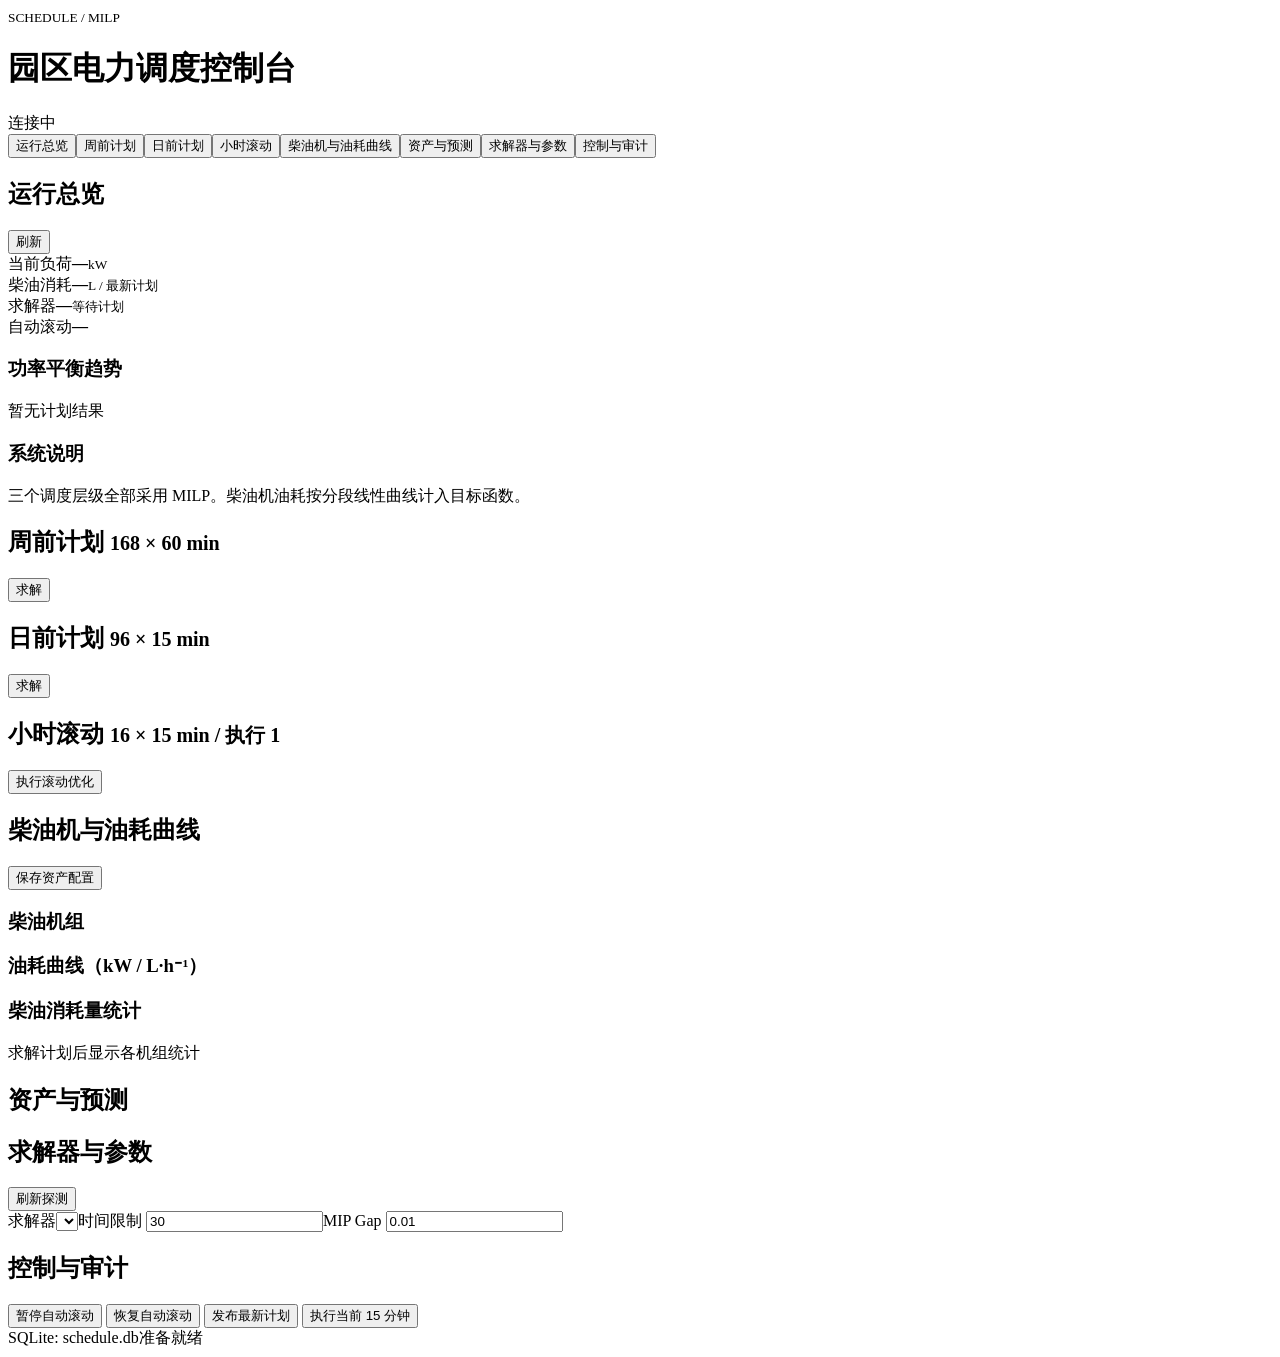
==== web/index.html @ 78d031ec "feat: connect scheduling pages to backend state" ====
<!doctype html>
<html lang="zh-CN">
<head><meta charset="utf-8"><meta name="viewport" content="width=device-width,initial-scale=1"><title>Schedule MILP 调度平台</title><link rel="stylesheet" href="/static/styles.css"></head>
<body><div id="app">
<header><div><small>SCHEDULE / MILP</small><h1>园区电力调度控制台</h1></div><span id="connection">连接中</span></header>
<nav id="tabs"><button data-tab="overview">运行总览</button><button data-tab="weekly">周前计划</button><button data-tab="daily">日前计划</button><button data-tab="hourly">小时滚动</button><button data-tab="diesel">柴油机与油耗曲线</button><button data-tab="assets">资产与预测</button><button data-tab="solver">求解器与参数</button><button data-tab="control">控制与审计</button></nav>
<main>
<section id="overview" class="view active"><div class="heading"><h2>运行总览</h2><button id="refresh">刷新</button></div><div class="cards"><article>当前负荷<strong id="load">—</strong><small>kW</small></article><article>柴油消耗<strong id="fuel">—</strong><small>L / 最新计划</small></article><article>求解器<strong id="solver">—</strong><small id="status">等待计划</small></article><article>自动滚动<strong id="auto-state">—</strong></article></div><div class="grid"><div class="panel"><h3>功率平衡趋势</h3><div id="chart" class="chart">暂无计划结果</div></div><div class="panel"><h3>系统说明</h3><p>三个调度层级全部采用 MILP。柴油机油耗按分段线性曲线计入目标函数。</p></div></div></section>
<section id="weekly" class="view"><div class="heading"><h2>周前计划 <small>168 × 60 min</small></h2><button class="solve" data-kind="weekly">求解</button></div><div id="plan-weekly"></div></section>
<section id="daily" class="view"><div class="heading"><h2>日前计划 <small>96 × 15 min</small></h2><button class="solve" data-kind="daily">求解</button></div><div id="plan-daily"></div></section>
<section id="hourly" class="view"><div class="heading"><h2>小时滚动 <small>16 × 15 min / 执行 1</small></h2><button class="solve" data-kind="hourly">执行滚动优化</button></div><div id="plan-hourly"></div></section>
<section id="diesel" class="view"><div class="heading"><h2>柴油机与油耗曲线</h2><button id="save-case">保存资产配置</button></div><div class="grid"><div class="panel"><h3>柴油机组</h3><div id="generators"></div></div><div class="panel"><h3>油耗曲线（kW / L·h⁻¹）</h3><div id="fuelpoints"></div><div id="fuelchart" class="chart"></div></div></div><div class="panel"><h3>柴油消耗量统计</h3><div id="fuelstats">求解计划后显示各机组统计</div></div></section>
<section id="assets" class="view"><div class="heading"><h2>资产与预测</h2></div><div id="assetsummary" class="panel"></div></section>
<section id="solver" class="view"><div class="heading"><h2>求解器与参数</h2><button id="solvers-refresh">刷新探测</button></div><div class="grid"><div id="solverlist" class="panel"></div><div class="panel"><label>求解器<select id="solver-select"></select></label><label>时间限制 <input id="timelimit" type="number" value="30"></label><label>MIP Gap <input id="mipgap" type="number" value="0.01" step="0.01"></label></div></div></section>
<section id="control" class="view"><div class="heading"><h2>控制与审计</h2></div><div class="panel"><button data-control="pause">暂停自动滚动</button> <button data-control="resume">恢复自动滚动</button> <button data-control="publish">发布最新计划</button> <button data-control="execute">执行当前 15 分钟</button><div id="audit"></div></div></section>
</main><footer><span>SQLite: schedule.db</span><span id="toast">准备就绪</span></footer></div><script src="/static/app.js"></script></body></html>
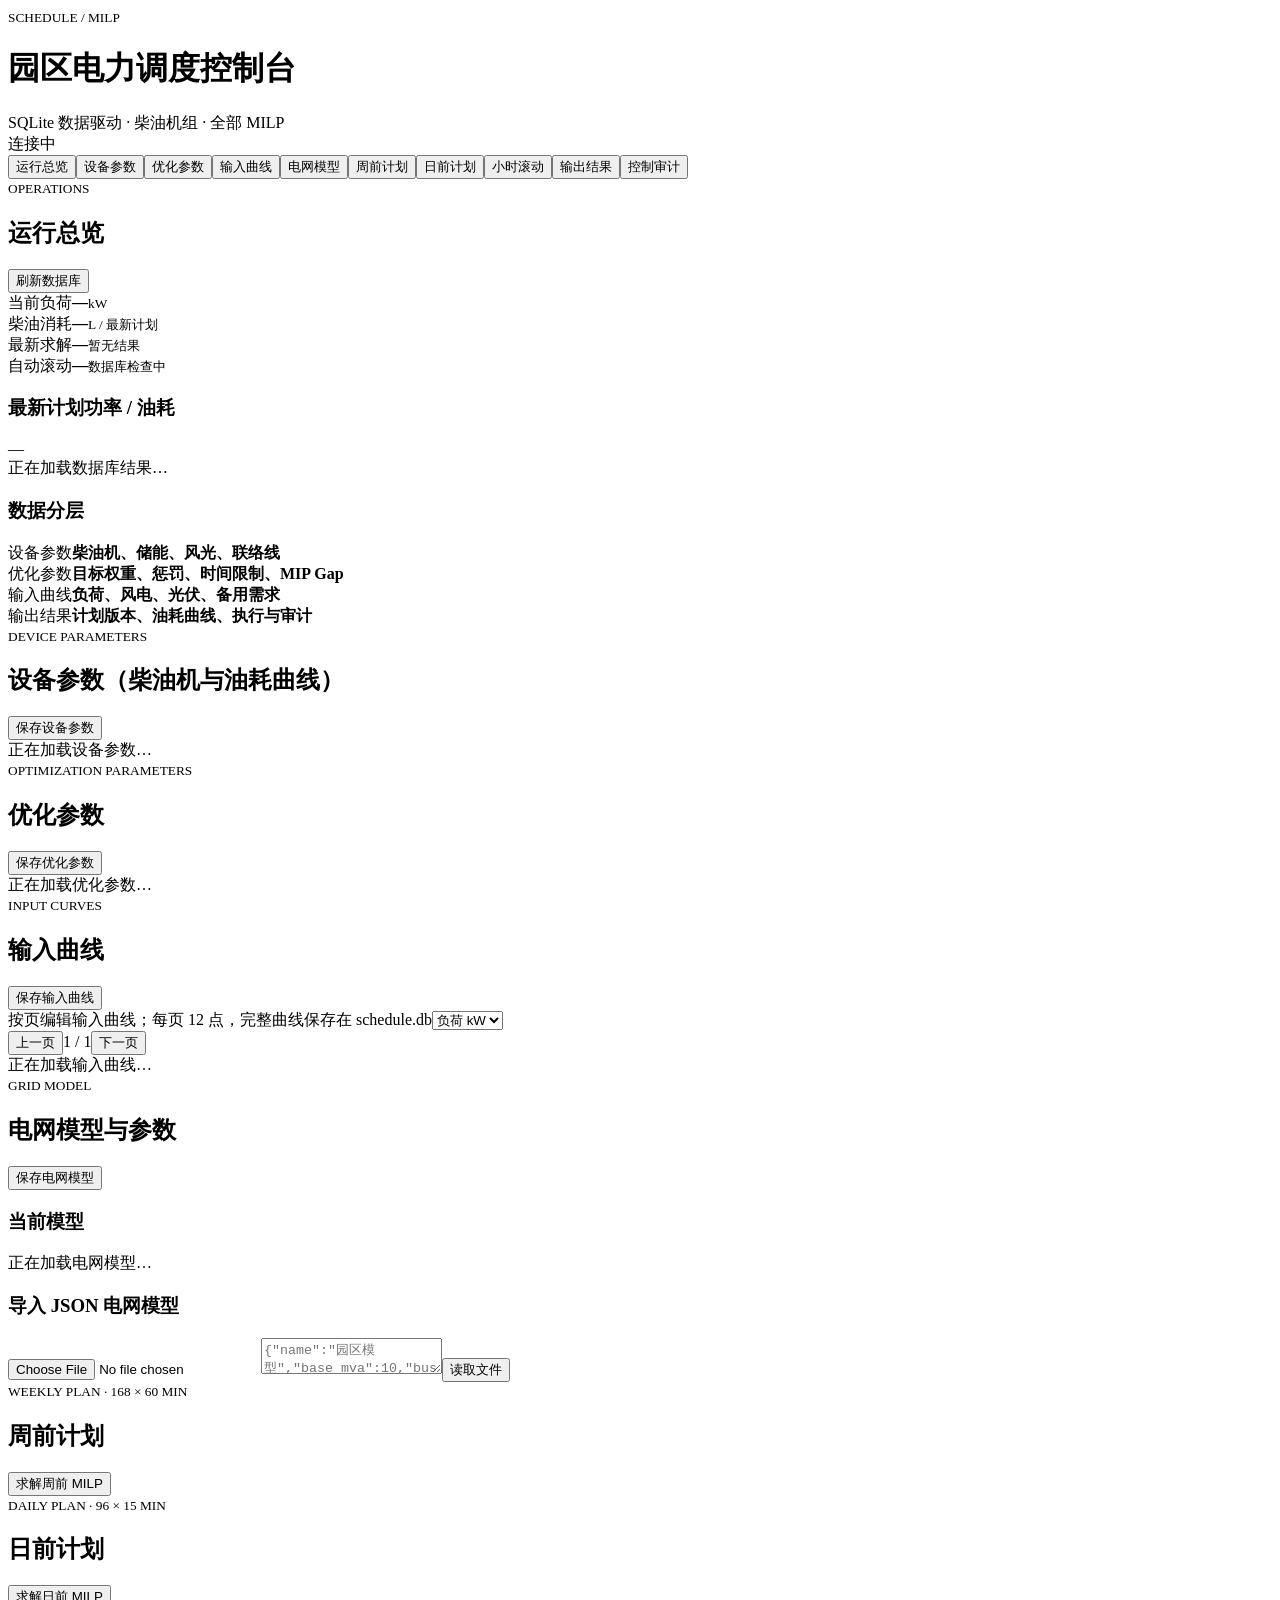
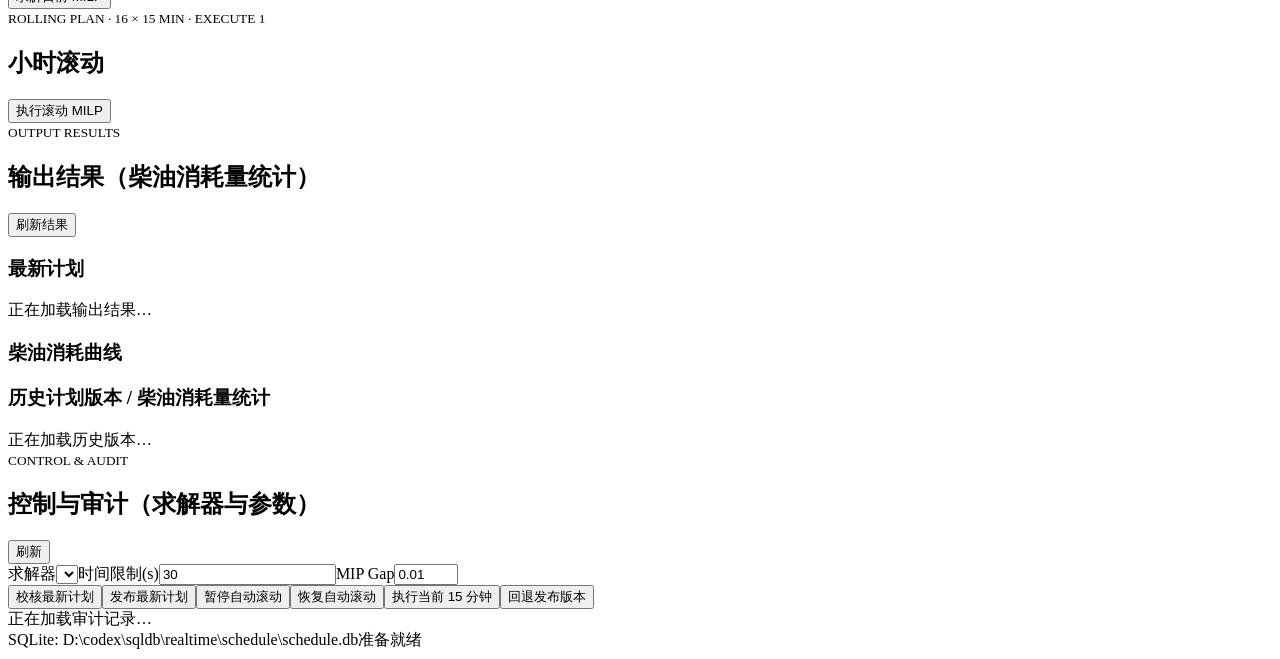
==== commit 8c288566: "feat: complete schedule data management web console" ====
--- a/web/index.html
+++ b/web/index.html
@@ -2,15 +2,17 @@
 <html lang="zh-CN">
 <head><meta charset="utf-8"><meta name="viewport" content="width=device-width,initial-scale=1"><title>Schedule MILP 调度平台</title><link rel="stylesheet" href="/static/styles.css"></head>
 <body><div id="app">
-<header><div><small>SCHEDULE / MILP</small><h1>园区电力调度控制台</h1></div><span id="connection">连接中</span></header>
-<nav id="tabs"><button data-tab="overview">运行总览</button><button data-tab="weekly">周前计划</button><button data-tab="daily">日前计划</button><button data-tab="hourly">小时滚动</button><button data-tab="diesel">柴油机与油耗曲线</button><button data-tab="assets">资产与预测</button><button data-tab="solver">求解器与参数</button><button data-tab="control">控制与审计</button></nav>
+<header><div><small>SCHEDULE / MILP</small><h1>园区电力调度控制台</h1><span class="subline">SQLite 数据驱动 · 柴油机组 · 全部 MILP</span></div><span id="connection" class="connection">连接中</span></header>
+<nav id="tabs" aria-label="功能分页"><button class="active" data-tab="overview">运行总览</button><button data-tab="device">设备参数</button><button data-tab="optimization">优化参数</button><button data-tab="inputs">输入曲线</button><button data-tab="network">电网模型</button><button data-tab="weekly">周前计划</button><button data-tab="daily">日前计划</button><button data-tab="hourly">小时滚动</button><button data-tab="results">输出结果</button><button data-tab="control">控制审计</button></nav>
 <main>
-<section id="overview" class="view active"><div class="heading"><h2>运行总览</h2><button id="refresh">刷新</button></div><div class="cards"><article>当前负荷<strong id="load">—</strong><small>kW</small></article><article>柴油消耗<strong id="fuel">—</strong><small>L / 最新计划</small></article><article>求解器<strong id="solver">—</strong><small id="status">等待计划</small></article><article>自动滚动<strong id="auto-state">—</strong></article></div><div class="grid"><div class="panel"><h3>功率平衡趋势</h3><div id="chart" class="chart">暂无计划结果</div></div><div class="panel"><h3>系统说明</h3><p>三个调度层级全部采用 MILP。柴油机油耗按分段线性曲线计入目标函数。</p></div></div></section>
-<section id="weekly" class="view"><div class="heading"><h2>周前计划 <small>168 × 60 min</small></h2><button class="solve" data-kind="weekly">求解</button></div><div id="plan-weekly"></div></section>
-<section id="daily" class="view"><div class="heading"><h2>日前计划 <small>96 × 15 min</small></h2><button class="solve" data-kind="daily">求解</button></div><div id="plan-daily"></div></section>
-<section id="hourly" class="view"><div class="heading"><h2>小时滚动 <small>16 × 15 min / 执行 1</small></h2><button class="solve" data-kind="hourly">执行滚动优化</button></div><div id="plan-hourly"></div></section>
-<section id="diesel" class="view"><div class="heading"><h2>柴油机与油耗曲线</h2><button id="save-case">保存资产配置</button></div><div class="grid"><div class="panel"><h3>柴油机组</h3><div id="generators"></div></div><div class="panel"><h3>油耗曲线（kW / L·h⁻¹）</h3><div id="fuelpoints"></div><div id="fuelchart" class="chart"></div></div></div><div class="panel"><h3>柴油消耗量统计</h3><div id="fuelstats">求解计划后显示各机组统计</div></div></section>
-<section id="assets" class="view"><div class="heading"><h2>资产与预测</h2></div><div id="assetsummary" class="panel"></div></section>
-<section id="solver" class="view"><div class="heading"><h2>求解器与参数</h2><button id="solvers-refresh">刷新探测</button></div><div class="grid"><div id="solverlist" class="panel"></div><div class="panel"><label>求解器<select id="solver-select"></select></label><label>时间限制 <input id="timelimit" type="number" value="30"></label><label>MIP Gap <input id="mipgap" type="number" value="0.01" step="0.01"></label></div></div></section>
-<section id="control" class="view"><div class="heading"><h2>控制与审计</h2></div><div class="panel"><button data-control="pause">暂停自动滚动</button> <button data-control="resume">恢复自动滚动</button> <button data-control="publish">发布最新计划</button> <button data-control="execute">执行当前 15 分钟</button><div id="audit"></div></div></section>
-</main><footer><span>SQLite: schedule.db</span><span id="toast">准备就绪</span></footer></div><script src="/static/app.js"></script></body></html>
+<section id="overview" class="view active"><div class="heading"><div><small>OPERATIONS</small><h2>运行总览</h2></div><button id="refresh">刷新数据库</button></div><div class="cards"><article>当前负荷<strong id="load">—</strong><small>kW</small></article><article>柴油消耗<strong id="fuel">—</strong><small>L / 最新计划</small></article><article>最新求解<strong id="solver">—</strong><small id="status">暂无结果</small></article><article>自动滚动<strong id="auto-state">—</strong><small id="db">数据库检查中</small></article></div><div class="grid"><div class="panel"><div class="panel-title"><h3>最新计划功率 / 油耗</h3><span id="latest-plan">—</span></div><div id="chart" class="chart">正在加载数据库结果…</div></div><div class="panel"><h3>数据分层</h3><div class="row"><span>设备参数</span><strong>柴油机、储能、风光、联络线</strong></div><div class="row"><span>优化参数</span><strong>目标权重、惩罚、时间限制、MIP Gap</strong></div><div class="row"><span>输入曲线</span><strong>负荷、风电、光伏、备用需求</strong></div><div class="row"><span>输出结果</span><strong>计划版本、油耗曲线、执行与审计</strong></div></div></div></section>
+<section id="device" class="view"><div class="heading"><div><small>DEVICE PARAMETERS</small><h2>设备参数（柴油机与油耗曲线）</h2></div><button id="save-case">保存设备参数</button></div><div class="panel"><div id="device-list" class="device-grid">正在加载设备参数…</div></div></section>
+<section id="optimization" class="view"><div class="heading"><div><small>OPTIMIZATION PARAMETERS</small><h2>优化参数</h2></div><button id="save-optimization">保存优化参数</button></div><div class="panel"><div id="optimization-form" class="form-grid">正在加载优化参数…</div></div></section>
+<section id="inputs" class="view"><div class="heading"><div><small>INPUT CURVES</small><h2>输入曲线</h2></div><button id="save-inputs">保存输入曲线</button></div><div class="panel"><div class="curve-toolbar"><span>按页编辑输入曲线；每页 12 点，完整曲线保存在 schedule.db</span><select id="curve-kind"><option value="demand_kw">负荷 kW</option><option value="wind_kw">风电 kW</option><option value="pv_kw">光伏 kW</option></select><div class="pagination"><button id="curve-prev">上一页</button><span id="curve-page">1 / 1</span><button id="curve-next">下一页</button></div></div><div id="input-curve-form" class="curve-grid">正在加载输入曲线…</div><div id="input-chart" class="chart"></div></div></section>
+<section id="network" class="view"><div class="heading"><div><small>GRID MODEL</small><h2>电网模型与参数</h2></div><button id="save-network">保存电网模型</button></div><div class="grid"><div class="panel"><h3>当前模型</h3><div id="network-summary">正在加载电网模型…</div></div><div class="panel"><h3>导入 JSON 电网模型</h3><input id="network-file" type="file" accept="application/json"><textarea id="network-json" placeholder='{"name":"园区模型","base_mva":10,"buses":[],"lines":[],"parameters":{}}'></textarea><button id="load-network-file">读取文件</button></div></div></section>
+<section id="weekly" class="view"><div class="heading"><div><small>WEEKLY PLAN · 168 × 60 MIN</small><h2>周前计划</h2></div><button class="solve" data-kind="weekly">求解周前 MILP</button></div><div id="plan-weekly" class="result-slot"></div></section>
+<section id="daily" class="view"><div class="heading"><div><small>DAILY PLAN · 96 × 15 MIN</small><h2>日前计划</h2></div><button class="solve" data-kind="daily">求解日前 MILP</button></div><div id="plan-daily" class="result-slot"></div></section>
+<section id="hourly" class="view"><div class="heading"><div><small>ROLLING PLAN · 16 × 15 MIN · EXECUTE 1</small><h2>小时滚动</h2></div><button class="solve" data-kind="hourly">执行滚动 MILP</button></div><div id="plan-hourly" class="result-slot"></div></section>
+<section id="results" class="view"><div class="heading"><div><small>OUTPUT RESULTS</small><h2>输出结果（柴油消耗量统计）</h2></div><button id="reload-results">刷新结果</button></div><div class="grid"><div class="panel"><h3>最新计划</h3><div id="result-summary">正在加载输出结果…</div></div><div class="panel"><h3>柴油消耗曲线</h3><div id="result-chart" class="chart"></div></div></div><div class="panel"><h3>历史计划版本 / 柴油消耗量统计</h3><div id="history-list">正在加载历史版本…</div></div></section>
+<section id="control" class="view"><div class="heading"><div><small>CONTROL & AUDIT</small><h2>控制与审计（求解器与参数）</h2></div><button id="reload-audit">刷新</button></div><div class="panel"><div class="solver-bar"><label>求解器<select id="solver-select"></select></label><label>时间限制(s)<input id="time-limit" type="number" min="1" step="1" value="30"></label><label>MIP Gap<input id="mip-gap" type="number" min="0" max="0.99" step="0.01" value="0.01"></label><div id="solver-list" class="solver-list"></div></div><div class="button-row"><button data-control="validate">校核最新计划</button><button data-control="publish">发布最新计划</button><button data-control="pause">暂停自动滚动</button><button data-control="resume">恢复自动滚动</button><button data-control="execute">执行当前 15 分钟</button><button data-control="rollback">回退发布版本</button></div><div id="audit">正在加载审计记录…</div></div></section>
+</main><footer><span>SQLite: D:\codex\sqldb\realtime\schedule\schedule.db</span><span id="toast">准备就绪</span></footer></div><script src="/static/app.js?v=20261118-1"></script></body></html>
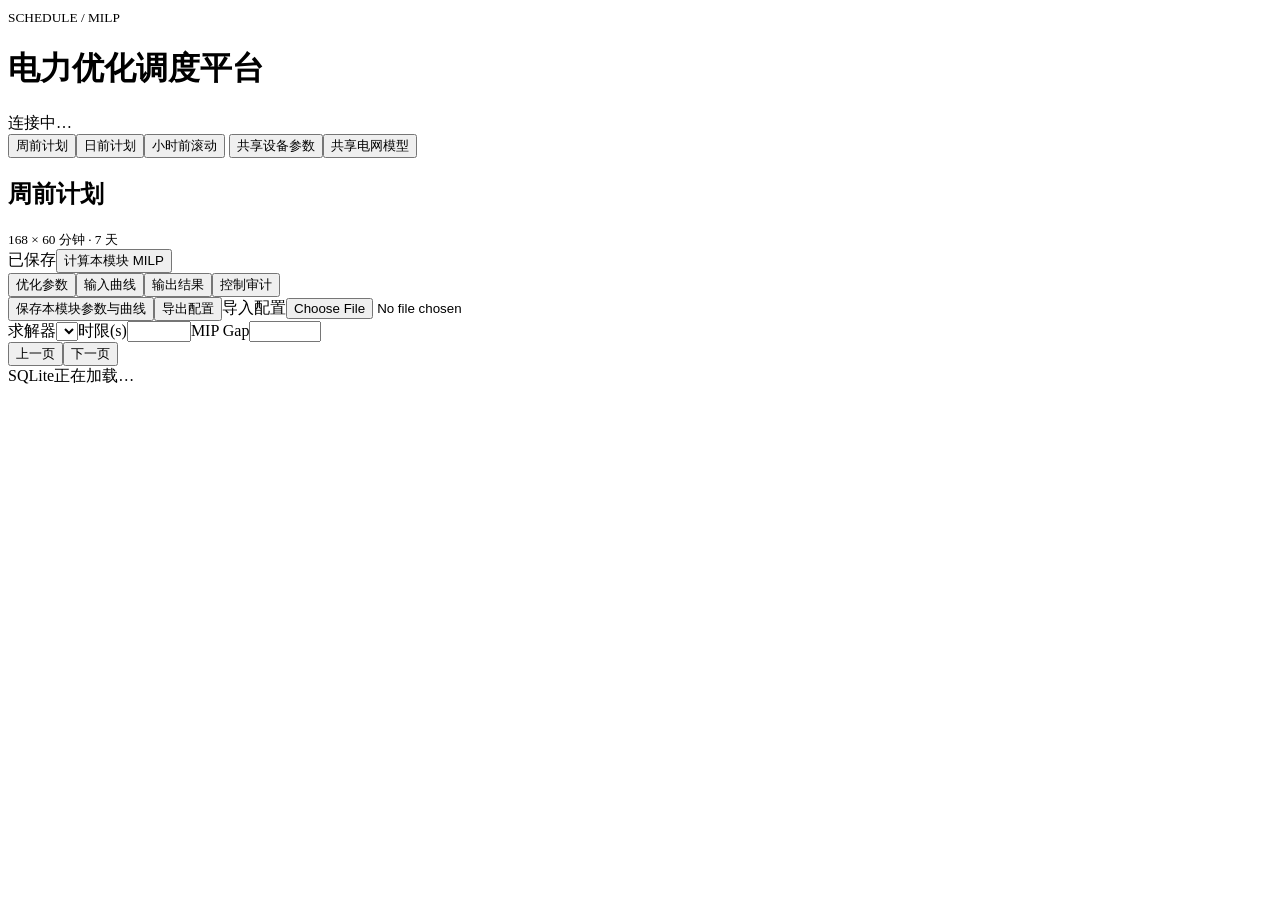
==== commit 26299192: "feat: isolate scheduling modules and complete web console" ====
--- a/web/index.html
+++ b/web/index.html
@@ -1,18 +1,56 @@
 <!doctype html>
 <html lang="zh-CN">
-<head><meta charset="utf-8"><meta name="viewport" content="width=device-width,initial-scale=1"><title>Schedule MILP 调度平台</title><link rel="stylesheet" href="/static/styles.css"></head>
+<head>
+  <meta charset="utf-8"><meta name="viewport" content="width=device-width,initial-scale=1">
+  <title>Schedule · 三层优化调度</title>
+  <link rel="stylesheet" href="/static/styles.css?v=20261118-3">
+</head>
 <body><div id="app">
-<header><div><small>SCHEDULE / MILP</small><h1>园区电力调度控制台</h1><span class="subline">SQLite 数据驱动 · 柴油机组 · 全部 MILP</span></div><span id="connection" class="connection">连接中</span></header>
-<nav id="tabs" aria-label="功能分页"><button class="active" data-tab="overview">运行总览</button><button data-tab="device">设备参数</button><button data-tab="optimization">优化参数</button><button data-tab="inputs">输入曲线</button><button data-tab="network">电网模型</button><button data-tab="weekly">周前计划</button><button data-tab="daily">日前计划</button><button data-tab="hourly">小时滚动</button><button data-tab="results">输出结果</button><button data-tab="control">控制审计</button></nav>
-<main>
-<section id="overview" class="view active"><div class="heading"><div><small>OPERATIONS</small><h2>运行总览</h2></div><button id="refresh">刷新数据库</button></div><div class="cards"><article>当前负荷<strong id="load">—</strong><small>kW</small></article><article>柴油消耗<strong id="fuel">—</strong><small>L / 最新计划</small></article><article>最新求解<strong id="solver">—</strong><small id="status">暂无结果</small></article><article>自动滚动<strong id="auto-state">—</strong><small id="db">数据库检查中</small></article></div><div class="grid"><div class="panel"><div class="panel-title"><h3>最新计划功率 / 油耗</h3><span id="latest-plan">—</span></div><div id="chart" class="chart">正在加载数据库结果…</div></div><div class="panel"><h3>数据分层</h3><div class="row"><span>设备参数</span><strong>柴油机、储能、风光、联络线</strong></div><div class="row"><span>优化参数</span><strong>目标权重、惩罚、时间限制、MIP Gap</strong></div><div class="row"><span>输入曲线</span><strong>负荷、风电、光伏、备用需求</strong></div><div class="row"><span>输出结果</span><strong>计划版本、油耗曲线、执行与审计</strong></div></div></div></section>
-<section id="device" class="view"><div class="heading"><div><small>DEVICE PARAMETERS</small><h2>设备参数（柴油机与油耗曲线）</h2></div><button id="save-case">保存设备参数</button></div><div class="panel"><div id="device-list" class="device-grid">正在加载设备参数…</div></div></section>
-<section id="optimization" class="view"><div class="heading"><div><small>OPTIMIZATION PARAMETERS</small><h2>优化参数</h2></div><button id="save-optimization">保存优化参数</button></div><div class="panel"><div id="optimization-form" class="form-grid">正在加载优化参数…</div></div></section>
-<section id="inputs" class="view"><div class="heading"><div><small>INPUT CURVES</small><h2>输入曲线</h2></div><button id="save-inputs">保存输入曲线</button></div><div class="panel"><div class="curve-toolbar"><span>按页编辑输入曲线；每页 12 点，完整曲线保存在 schedule.db</span><select id="curve-kind"><option value="demand_kw">负荷 kW</option><option value="wind_kw">风电 kW</option><option value="pv_kw">光伏 kW</option></select><div class="pagination"><button id="curve-prev">上一页</button><span id="curve-page">1 / 1</span><button id="curve-next">下一页</button></div></div><div id="input-curve-form" class="curve-grid">正在加载输入曲线…</div><div id="input-chart" class="chart"></div></div></section>
-<section id="network" class="view"><div class="heading"><div><small>GRID MODEL</small><h2>电网模型与参数</h2></div><button id="save-network">保存电网模型</button></div><div class="grid"><div class="panel"><h3>当前模型</h3><div id="network-summary">正在加载电网模型…</div></div><div class="panel"><h3>导入 JSON 电网模型</h3><input id="network-file" type="file" accept="application/json"><textarea id="network-json" placeholder='{"name":"园区模型","base_mva":10,"buses":[],"lines":[],"parameters":{}}'></textarea><button id="load-network-file">读取文件</button></div></div></section>
-<section id="weekly" class="view"><div class="heading"><div><small>WEEKLY PLAN · 168 × 60 MIN</small><h2>周前计划</h2></div><button class="solve" data-kind="weekly">求解周前 MILP</button></div><div id="plan-weekly" class="result-slot"></div></section>
-<section id="daily" class="view"><div class="heading"><div><small>DAILY PLAN · 96 × 15 MIN</small><h2>日前计划</h2></div><button class="solve" data-kind="daily">求解日前 MILP</button></div><div id="plan-daily" class="result-slot"></div></section>
-<section id="hourly" class="view"><div class="heading"><div><small>ROLLING PLAN · 16 × 15 MIN · EXECUTE 1</small><h2>小时滚动</h2></div><button class="solve" data-kind="hourly">执行滚动 MILP</button></div><div id="plan-hourly" class="result-slot"></div></section>
-<section id="results" class="view"><div class="heading"><div><small>OUTPUT RESULTS</small><h2>输出结果（柴油消耗量统计）</h2></div><button id="reload-results">刷新结果</button></div><div class="grid"><div class="panel"><h3>最新计划</h3><div id="result-summary">正在加载输出结果…</div></div><div class="panel"><h3>柴油消耗曲线</h3><div id="result-chart" class="chart"></div></div></div><div class="panel"><h3>历史计划版本 / 柴油消耗量统计</h3><div id="history-list">正在加载历史版本…</div></div></section>
-<section id="control" class="view"><div class="heading"><div><small>CONTROL & AUDIT</small><h2>控制与审计（求解器与参数）</h2></div><button id="reload-audit">刷新</button></div><div class="panel"><div class="solver-bar"><label>求解器<select id="solver-select"></select></label><label>时间限制(s)<input id="time-limit" type="number" min="1" step="1" value="30"></label><label>MIP Gap<input id="mip-gap" type="number" min="0" max="0.99" step="0.01" value="0.01"></label><div id="solver-list" class="solver-list"></div></div><div class="button-row"><button data-control="validate">校核最新计划</button><button data-control="publish">发布最新计划</button><button data-control="pause">暂停自动滚动</button><button data-control="resume">恢复自动滚动</button><button data-control="execute">执行当前 15 分钟</button><button data-control="rollback">回退发布版本</button></div><div id="audit">正在加载审计记录…</div></div></section>
-</main><footer><span>SQLite: D:\codex\sqldb\realtime\schedule\schedule.db</span><span id="toast">准备就绪</span></footer></div><script src="/static/app.js?v=20261118-1"></script></body></html>
+  <header><div><small>SCHEDULE / MILP</small><h1>电力优化调度平台</h1></div><span id="connection" role="status">连接中…</span></header>
+  <nav id="modules" aria-label="调度模块">
+    <button data-module="weekly" class="active">周前计划</button><button data-module="daily">日前计划</button><button data-module="hourly">小时前滚动</button>
+    <button data-shared="device">共享设备参数</button><button data-shared="network">共享电网模型</button>
+  </nav>
+  <main>
+    <section id="module-view" class="view">
+      <div class="heading"><div><h2 id="module-title">周前计划</h2><small id="horizon-label">168 × 60 分钟 · 7 天</small></div><span id="dirty" class="badge">已保存</span><button id="solve">计算本模块 MILP</button></div>
+      <nav id="functions" aria-label="模块功能"><button data-function="optimization" class="active">优化参数</button><button data-function="inputs">输入曲线</button><button data-function="results">输出结果</button><button data-function="control">控制审计</button></nav>
+      <div class="toolbar"><span id="scope-label"></span><button id="save-module">保存本模块参数与曲线</button><button id="export-module">导出配置</button><label class="file-button">导入配置<input id="import-module" type="file" accept=".json,application/json"></label></div>
+      <div id="optimization" class="feature panel">
+        <div class="solver-bar"><label>求解器<select id="solver-select"></select></label><label>时限(s)<input id="time-limit" type="number" min="1" max="3600" step="1"></label><label>MIP Gap<input id="mip-gap" type="number" min="0" max="0.99" step="0.001"></label></div>
+        <div id="solver-info" class="notice"></div><div id="optimization-form" class="form-grid"></div>
+        <div class="pager"><button data-page="opt:-1">上一页</button><span id="opt-page"></span><button data-page="opt:1">下一页</button></div>
+      </div>
+      <div id="inputs" class="feature panel" hidden>
+        <div class="toolbar"><label>曲线<select id="curve-kind"><option value="demand_kw">负荷 (kW)</option><option value="wind_kw">风电 (kW)</option><option value="pv_kw">光伏 (kW)</option></select></label><label>备用比例<input id="reserve-fraction" type="number" min="0" max="1" step="0.01"></label><label>起点 (本地时间；可留空)<input id="start-time" type="datetime-local"></label></div>
+        <div id="input-chart" class="chart"></div><div id="input-curve-form" class="form-grid"></div><div class="pager"><button data-page="curve:-1">上一页</button><span id="curve-page"></span><button data-page="curve:1">下一页</button></div>
+      </div>
+      <div id="results" class="feature panel" hidden>
+        <div class="toolbar"><label>本模块版本<select id="plan-select"></select></label><button id="reload-results">刷新结果</button><button id="export-result">导出结果</button></div>
+        <div class="pager"><button data-page="history:-1">较新版本</button><span id="history-page"></span><button data-page="history:1">较旧版本</button></div>
+        <div id="result-summary" class="metrics"></div>
+        <nav id="result-tabs"><button data-result="chart" class="active">曲线 / 柴油消耗量统计</button><button data-result="dispatch">出力明细</button></nav>
+        <div id="chart-result"><label>展示<select id="result-curve"><option value="fuel">柴油消耗曲线 (L/时段)</option><option value="cumulative">累计柴油消耗 (L)</option><option value="power">负荷与柴油出力 (kW)</option></select></label><div id="result-chart" class="chart"></div><div id="generator-fuel" class="notice"></div></div>
+        <div id="dispatch-result" hidden><div id="dispatch-table"></div><div class="pager"><button data-page="dispatch:-1">上一页</button><span id="dispatch-page"></span><button data-page="dispatch:1">下一页</button></div></div>
+      </div>
+      <div id="control" class="feature panel" hidden>
+        <div id="control-summary" class="notice"></div>
+        <div class="toolbar"><label>上级基线<select id="parent-select"><option value="">不指定</option></select></label><span id="parent-note" class="muted"></span></div>
+        <div class="toolbar"><button data-control="validate">校核选中计划</button><button data-control="publish">发布选中计划</button><button data-control="rollback">回退本模块版本</button><button data-control="execute" id="execute">模拟执行首个15分钟</button></div>
+        <nav id="control-tabs"><button data-control-tab="audit" class="active">本模块审计</button><button data-control-tab="validation">校核明细</button></nav>
+        <div id="control-list"></div><div class="pager"><button data-page="control:-1">上一页</button><span id="control-page"></span><button data-page="control:1">下一页</button></div>
+      </div>
+    </section>
+    <section id="device-view" class="view" hidden>
+      <div class="heading"><div><h2>设备参数</h2><small>周前、日前、小时前共用 · 柴油机与油耗曲线</small></div><button id="save-case">保存共享设备</button></div>
+      <div class="toolbar"><label>设备<select id="device-select"></select></label><span id="device-dirty" class="badge"></span><button id="export-device">导出设备</button><label class="file-button">导入设备<input id="import-device" type="file" accept=".json,application/json"></label></div>
+      <div class="panel grow"><div id="device-form" class="form-grid"></div><div class="pager"><button data-page="device:-1">上一页</button><span id="device-page"></span><button data-page="device:1">下一页</button></div><div class="notice">功率 kW；储能容量 kWh；油耗率 L/h；机组启停时长、爬坡限制按当前计划步长解释。</div></div>
+    </section>
+    <section id="network-view" class="view" hidden>
+      <div class="heading"><div><h2>电网模型与参数</h2><small>三层计划共用</small></div><button id="save-network">保存共享模型</button></div>
+      <div class="toolbar"><button id="export-network">导出模型</button><label class="file-button">导入模型 JSON<input id="network-file" type="file" accept=".json,application/json"></label><span id="network-dirty" class="badge"></span></div>
+      <div class="panel grow"><div id="network-summary" class="notice"></div><div class="notice">当前调度使用全站功率平衡与联络线约束。导入的母线、线路资料用于维护和查询，尚未参与网络潮流约束。</div><textarea id="network-json" spellcheck="false" aria-label="电网模型 JSON 分页编辑"></textarea><div class="pager"><button data-page="network:-1">上一页</button><span id="network-page"></span><button data-page="network:1">下一页</button></div></div>
+    </section>
+  </main>
+  <footer><span id="db-path">SQLite</span><span id="toast" role="status">正在加载…</span></footer>
+</div><script src="/static/app.js?v=20261118-3" defer></script></body></html>
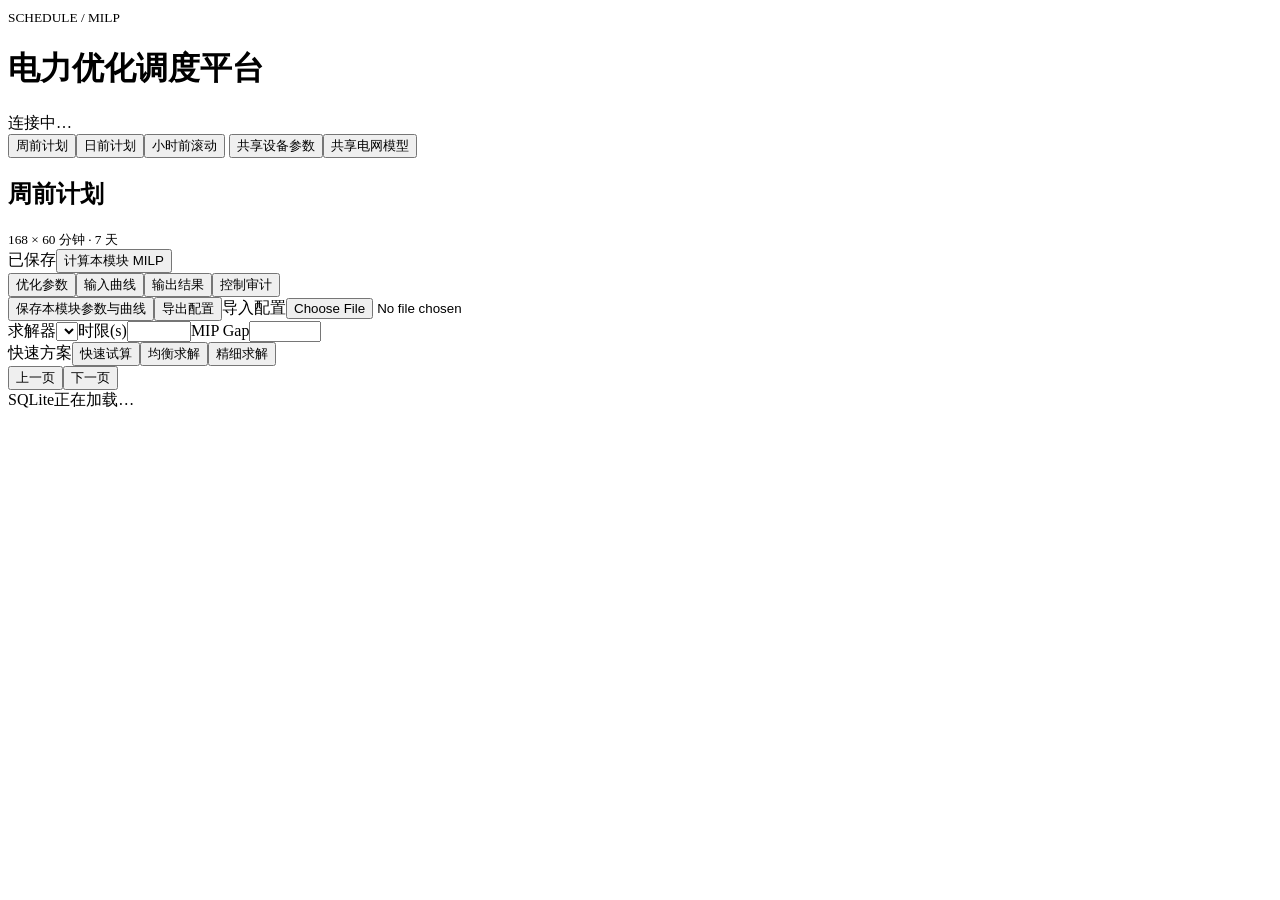
==== commit 62f1e3df: "feat: improve operator workflows and compact MILP transitions" ====
--- a/web/index.html
+++ b/web/index.html
@@ -2,11 +2,12 @@
 <html lang="zh-CN">
 <head>
   <meta charset="utf-8"><meta name="viewport" content="width=device-width,initial-scale=1">
+  <link rel="icon" href="data:,">
   <title>Schedule · 三层优化调度</title>
-  <link rel="stylesheet" href="/static/styles.css?v=20261118-3">
+  <link rel="stylesheet" href="/static/styles.css?v=20261118-6">
 </head>
 <body><div id="app">
-  <header><div><small>SCHEDULE / MILP</small><h1>电力优化调度平台</h1></div><span id="connection" role="status">连接中…</span></header>
+  <header><div><small>SCHEDULE / MILP</small><h1>电力优化调度平台</h1></div><span id="connection" role="status" aria-live="polite">连接中…</span></header>
   <nav id="modules" aria-label="调度模块">
     <button data-module="weekly" class="active">周前计划</button><button data-module="daily">日前计划</button><button data-module="hourly">小时前滚动</button>
     <button data-shared="device">共享设备参数</button><button data-shared="network">共享电网模型</button>
@@ -15,35 +16,46 @@
     <section id="module-view" class="view">
       <div class="heading"><div><h2 id="module-title">周前计划</h2><small id="horizon-label">168 × 60 分钟 · 7 天</small></div><span id="dirty" class="badge">已保存</span><button id="solve">计算本模块 MILP</button></div>
       <nav id="functions" aria-label="模块功能"><button data-function="optimization" class="active">优化参数</button><button data-function="inputs">输入曲线</button><button data-function="results">输出结果</button><button data-function="control">控制审计</button></nav>
-      <div class="toolbar"><span id="scope-label"></span><button id="save-module">保存本模块参数与曲线</button><button id="export-module">导出配置</button><label class="file-button">导入配置<input id="import-module" type="file" accept=".json,application/json"></label></div>
+      <div id="module-tools" class="toolbar"><span id="scope-label"></span><button id="save-module" title="Ctrl+S 保存当前模块">保存本模块参数与曲线</button><button id="export-module">导出配置</button><label class="file-button">导入配置<input id="import-module" type="file" accept=".json,application/json"></label></div>
       <div id="optimization" class="feature panel">
         <div class="solver-bar"><label>求解器<select id="solver-select"></select></label><label>时限(s)<input id="time-limit" type="number" min="1" max="3600" step="1"></label><label>MIP Gap<input id="mip-gap" type="number" min="0" max="0.99" step="0.001"></label></div>
-        <div id="solver-info" class="notice"></div><div id="optimization-form" class="form-grid"></div>
+        <div id="solver-info" class="notice"></div><div class="toolbar quick-actions"><span>快速方案</span><button data-opt-preset="fast">快速试算</button><button data-opt-preset="balanced">均衡求解</button><button data-opt-preset="precise">精细求解</button></div><div id="optimization-form" class="form-grid"></div>
         <div class="pager"><button data-page="opt:-1">上一页</button><span id="opt-page"></span><button data-page="opt:1">下一页</button></div>
       </div>
       <div id="inputs" class="feature panel" hidden>
-        <div class="toolbar"><label>曲线<select id="curve-kind"><option value="demand_kw">负荷 (kW)</option><option value="wind_kw">风电 (kW)</option><option value="pv_kw">光伏 (kW)</option></select></label><label>备用比例<input id="reserve-fraction" type="number" min="0" max="1" step="0.01"></label><label>起点 (本地时间；可留空)<input id="start-time" type="datetime-local"></label></div>
-        <div id="input-chart" class="chart"></div><div id="input-curve-form" class="form-grid"></div><div class="pager"><button data-page="curve:-1">上一页</button><span id="curve-page"></span><button data-page="curve:1">下一页</button></div>
+        <div class="toolbar"><label>曲线<select id="curve-kind"><option value="demand_kw">负荷 (kW)</option><option value="wind_kw">风电 (kW)</option><option value="pv_kw">光伏 (kW)</option></select></label><label>功能<select id="input-mode"><option value="edit">逐点编辑</option><option value="batch">批量调整</option><option value="template">曲线模板</option><option value="settings">时间与备用</option></select></label></div>
+        <div id="input-edit" class="subview"><div id="input-chart" class="chart"></div><div id="input-curve-form" class="form-grid"></div><div class="pager"><label>跳至时段<input id="curve-jump" type="number" min="1" value="1"></label><button data-page="curve:-1">上一页</button><span id="curve-page"></span><button data-page="curve:1">下一页</button></div></div>
+        <div id="input-batch" class="subview" hidden><div class="form-grid"><label>起始时段<input id="curve-from" type="number" min="1" value="1"></label><label>结束时段<input id="curve-to" type="number" min="1"></label><label>批量比例<input id="curve-scale" type="number" min="0" value="1" step="0.01"></label><label>批量偏移 (kW)<input id="curve-offset" type="number" value="0" step="1"></label></div><p class="notice">新值 = 原值 × 比例 + 偏移。设比例为 0 可填充固定值；负值会被拒绝。仅修改当前模块、当前曲线的草稿，保存后才参与计算。</p><div class="toolbar"><button data-curve-action="apply">应用批量调整</button><button data-curve-action="undo" disabled>撤销批量调整</button></div><div id="batch-status" class="notice" role="status"></div></div>
+        <div id="input-template" class="subview" hidden><div class="form-grid"><label>模板<select id="curve-template"><option value="flat">平坦（平均值）</option><option value="peak_valley">峰谷（先升后降）</option><option value="interpolate">首尾线性插值</option><option value="copy_parent">复制上级模块</option></select></label><label>模板比例<input id="template-scale" type="number" min="0" value="1" step="0.01"></label></div><p class="notice">模板只修改当前曲线草稿。复制上级模块按起点对齐与步长插值，需上级覆盖整个时段；使用上级当前草稿。</p><div class="toolbar"><button data-curve-action="template">应用曲线模板</button><button data-curve-action="undo" disabled>撤销模板</button><button data-curve-action="restore">恢复保存值</button></div><div id="template-status" class="notice" role="status"></div></div>
+        <div id="input-settings" class="subview" hidden><div class="form-grid"><label>备用比例<input id="reserve-fraction" type="number" min="0" max="1" step="0.01"></label><label>起点 (本地时间；可留空)<input id="start-time" type="datetime-local"></label></div></div>
       </div>
       <div id="results" class="feature panel" hidden>
-        <div class="toolbar"><label>本模块版本<select id="plan-select"></select></label><button id="reload-results">刷新结果</button><button id="export-result">导出结果</button></div>
+        <div class="toolbar result-context"><span id="selected-plan" class="muted"></span></div>
+        <div id="result-summary" class="metrics"></div>
+        <nav id="result-tabs"><button data-result="chart" class="active">曲线</button><button data-result="dispatch">明细</button><button data-result="statistics">统计</button><button data-result="comparison">对比</button><button data-result="history">版本管理</button></nav>
+        <div id="history-result" class="subview" hidden>        <div class="toolbar"><label>本模块版本<select id="plan-select"></select></label><label>状态<select id="history-status"><option value="">全部</option><option value="solved">已求解</option><option value="feasible">可行解</option><option value="not_solved">无可用解</option></select></label><button id="reload-results">刷新结果</button><button id="compare-result">比较当前/上一版</button><button id="export-result">导出 JSON</button><button id="export-csv">导出 CSV</button></div>
         <div class="pager"><button data-page="history:-1">较新版本</button><span id="history-page"></span><button data-page="history:1">较旧版本</button></div>
-        <div id="result-summary" class="metrics"></div>
-        <nav id="result-tabs"><button data-result="chart" class="active">曲线 / 柴油消耗量统计</button><button data-result="dispatch">出力明细</button></nav>
-        <div id="chart-result"><label>展示<select id="result-curve"><option value="fuel">柴油消耗曲线 (L/时段)</option><option value="cumulative">累计柴油消耗 (L)</option><option value="power">负荷与柴油出力 (kW)</option></select></label><div id="result-chart" class="chart"></div><div id="generator-fuel" class="notice"></div></div>
+<p class="notice">按状态筛选本模块版本；选择后通过曲线、明细、统计查看结果。导出 JSON 含完整输入快照。</p></div>
+        <div id="result-extra" class="notice"></div><label id="resource-label">对象<select id="result-resource"></select></label>
+        <div id="chart-result"><label>展示<select id="result-curve"></select></label><div id="result-chart" class="chart"></div><!-- 柴油消耗量统计 --><div id="generator-fuel" class="notice"></div></div>
         <div id="dispatch-result" hidden><div id="dispatch-table"></div><div class="pager"><button data-page="dispatch:-1">上一页</button><span id="dispatch-page"></span><button data-page="dispatch:1">下一页</button></div></div>
+        <div id="statistics-result" class="subview" hidden><label>能量与成本 / 性能<select id="statistics-group"><option value="energy">能量统计</option><option value="cost">目标函数成本</option><option value="performance">计算性能</option></select></label><div id="statistics-table"></div><div class="pager"><button data-page="stats:-1">上一页</button><span id="stats-page"></span><button data-page="stats:1">下一页</button></div></div>
+        <div id="comparison-result" class="subview" hidden><p id="compare-note" class="notice"></p><div id="compare-table"></div></div>
       </div>
       <div id="control" class="feature panel" hidden>
-        <div id="control-summary" class="notice"></div>
+        <nav id="control-tabs"><button data-control-tab="operations" class="active">控制操作</button><button data-control-tab="audit">本模块审计</button><button data-control-tab="validation">校核明细</button></nav>
+        <div id="control-operations" class="subview">        <div id="control-summary" class="notice"></div>
         <div class="toolbar"><label>上级基线<select id="parent-select"><option value="">不指定</option></select></label><span id="parent-note" class="muted"></span></div>
         <div class="toolbar"><button data-control="validate">校核选中计划</button><button data-control="publish">发布选中计划</button><button data-control="rollback">回退本模块版本</button><button data-control="execute" id="execute">模拟执行首个15分钟</button></div>
-        <nav id="control-tabs"><button data-control-tab="audit" class="active">本模块审计</button><button data-control-tab="validation">校核明细</button></nav>
-        <div id="control-list"></div><div class="pager"><button data-page="control:-1">上一页</button><span id="control-page"></span><button data-page="control:1">下一页</button></div>
+<p class="notice">执行仅记录首个 15 分钟模拟指令；当前为手动滚动计算。</p></div>
+        <div id="audit-filter" class="toolbar"><label>审计动作<select id="audit-action"><option value="">全部动作</option><option value="validate">校核</option><option value="weekly_solved">周前计算</option><option value="daily_solved">日前计算</option><option value="hourly_solved">小时前计算</option><option value="publish">发布</option><option value="rollback">回退</option><option value="execute">执行</option><option value="module_config_updated">参数保存</option><option value="solve_failed">求解失败</option></select></label><label>关键字<input id="audit-query" type="search" placeholder="版本号或详情，回车查询" maxlength="200"></label><button id="export-audit">导出审计 CSV</button></div>
+        <div id="audit-detail-view" class="subview" hidden><button id="audit-detail-back">返回审计列表</button><pre id="audit-detail-text"></pre><div class="pager"><button data-page="auditDetail:-1">上一页</button><span id="auditDetail-page"></span><button data-page="auditDetail:1">下一页</button></div></div>
+        <div id="control-list"></div><div id="control-pager" class="pager"><button data-page="control:-1">上一页</button><span id="control-page"></span><button data-page="control:1">下一页</button></div>
       </div>
     </section>
     <section id="device-view" class="view" hidden>
       <div class="heading"><div><h2>设备参数</h2><small>周前、日前、小时前共用 · 柴油机与油耗曲线</small></div><button id="save-case">保存共享设备</button></div>
-      <div class="toolbar"><label>设备<select id="device-select"></select></label><span id="device-dirty" class="badge"></span><button id="export-device">导出设备</button><label class="file-button">导入设备<input id="import-device" type="file" accept=".json,application/json"></label></div>
+      <div class="toolbar"><label>设备<select id="device-select"></select></label><span id="device-dirty" class="badge"></span><button id="copy-device">复制设备参数</button><button id="restore-device">恢复加载值</button><button id="export-device">导出设备</button><label class="file-button">导入设备<input id="import-device" type="file" accept=".json,application/json"></label></div>
       <div class="panel grow"><div id="device-form" class="form-grid"></div><div class="pager"><button data-page="device:-1">上一页</button><span id="device-page"></span><button data-page="device:1">下一页</button></div><div class="notice">功率 kW；储能容量 kWh；油耗率 L/h；机组启停时长、爬坡限制按当前计划步长解释。</div></div>
     </section>
     <section id="network-view" class="view" hidden>
@@ -53,4 +65,4 @@
     </section>
   </main>
   <footer><span id="db-path">SQLite</span><span id="toast" role="status">正在加载…</span></footer>
-</div><script src="/static/app.js?v=20261118-3" defer></script></body></html>
+</div><script src="/static/result-data.js?v=20261118-6" defer></script><script src="/static/app.js?v=20261118-6" defer></script></body></html>
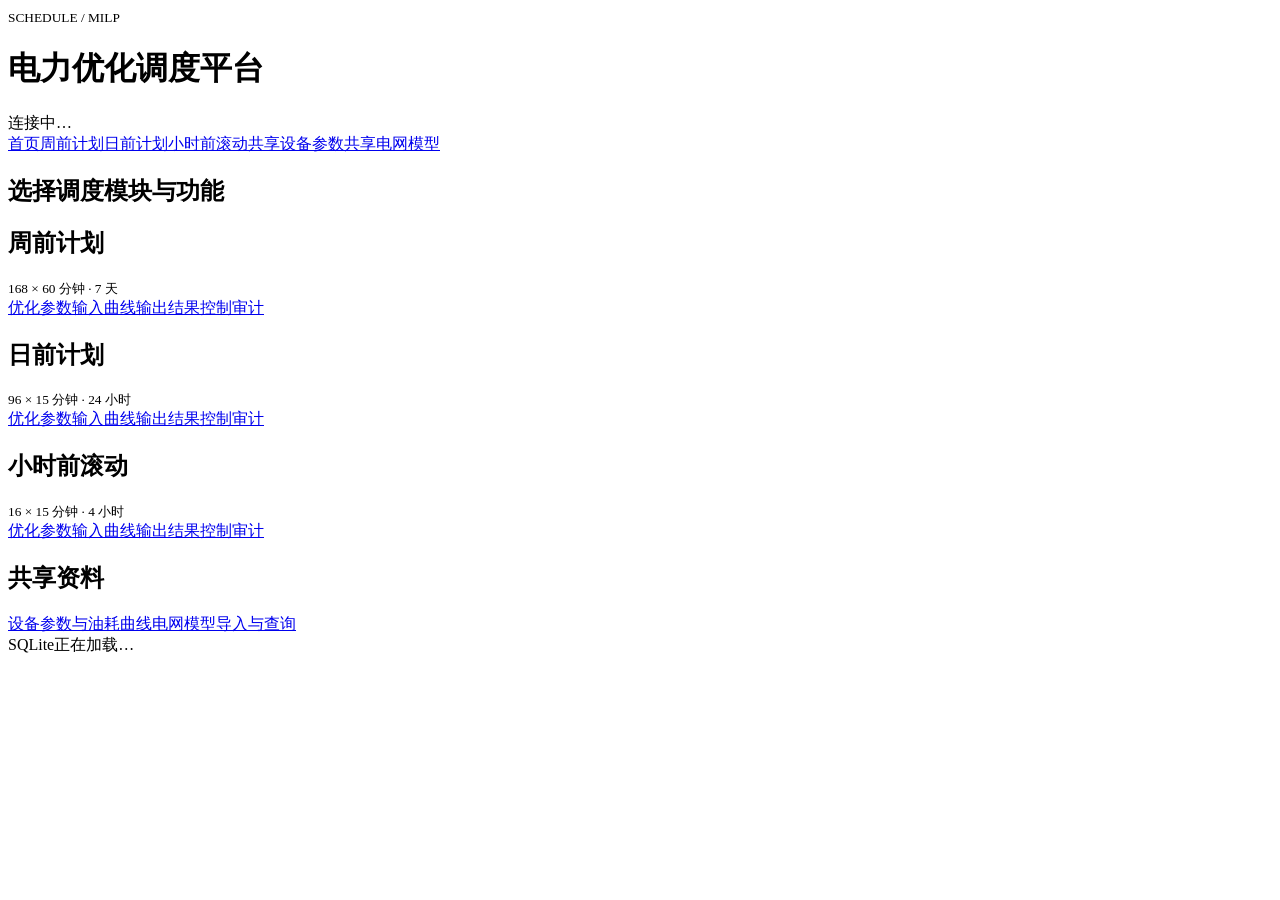
==== commit b23ffc59: "feat: split schedule UI into independent pages" ====
--- a/web/index.html
+++ b/web/index.html
@@ -1,68 +1,10 @@
 <!doctype html>
 <html lang="zh-CN">
-<head>
-  <meta charset="utf-8"><meta name="viewport" content="width=device-width,initial-scale=1">
-  <link rel="icon" href="data:,">
-  <title>Schedule · 三层优化调度</title>
-  <link rel="stylesheet" href="/static/styles.css?v=20261118-6">
-</head>
-<body><div id="app">
-  <header><div><small>SCHEDULE / MILP</small><h1>电力优化调度平台</h1></div><span id="connection" role="status" aria-live="polite">连接中…</span></header>
-  <nav id="modules" aria-label="调度模块">
-    <button data-module="weekly" class="active">周前计划</button><button data-module="daily">日前计划</button><button data-module="hourly">小时前滚动</button>
-    <button data-shared="device">共享设备参数</button><button data-shared="network">共享电网模型</button>
-  </nav>
-  <main>
-    <section id="module-view" class="view">
-      <div class="heading"><div><h2 id="module-title">周前计划</h2><small id="horizon-label">168 × 60 分钟 · 7 天</small></div><span id="dirty" class="badge">已保存</span><button id="solve">计算本模块 MILP</button></div>
-      <nav id="functions" aria-label="模块功能"><button data-function="optimization" class="active">优化参数</button><button data-function="inputs">输入曲线</button><button data-function="results">输出结果</button><button data-function="control">控制审计</button></nav>
-      <div id="module-tools" class="toolbar"><span id="scope-label"></span><button id="save-module" title="Ctrl+S 保存当前模块">保存本模块参数与曲线</button><button id="export-module">导出配置</button><label class="file-button">导入配置<input id="import-module" type="file" accept=".json,application/json"></label></div>
-      <div id="optimization" class="feature panel">
-        <div class="solver-bar"><label>求解器<select id="solver-select"></select></label><label>时限(s)<input id="time-limit" type="number" min="1" max="3600" step="1"></label><label>MIP Gap<input id="mip-gap" type="number" min="0" max="0.99" step="0.001"></label></div>
-        <div id="solver-info" class="notice"></div><div class="toolbar quick-actions"><span>快速方案</span><button data-opt-preset="fast">快速试算</button><button data-opt-preset="balanced">均衡求解</button><button data-opt-preset="precise">精细求解</button></div><div id="optimization-form" class="form-grid"></div>
-        <div class="pager"><button data-page="opt:-1">上一页</button><span id="opt-page"></span><button data-page="opt:1">下一页</button></div>
-      </div>
-      <div id="inputs" class="feature panel" hidden>
-        <div class="toolbar"><label>曲线<select id="curve-kind"><option value="demand_kw">负荷 (kW)</option><option value="wind_kw">风电 (kW)</option><option value="pv_kw">光伏 (kW)</option></select></label><label>功能<select id="input-mode"><option value="edit">逐点编辑</option><option value="batch">批量调整</option><option value="template">曲线模板</option><option value="settings">时间与备用</option></select></label></div>
-        <div id="input-edit" class="subview"><div id="input-chart" class="chart"></div><div id="input-curve-form" class="form-grid"></div><div class="pager"><label>跳至时段<input id="curve-jump" type="number" min="1" value="1"></label><button data-page="curve:-1">上一页</button><span id="curve-page"></span><button data-page="curve:1">下一页</button></div></div>
-        <div id="input-batch" class="subview" hidden><div class="form-grid"><label>起始时段<input id="curve-from" type="number" min="1" value="1"></label><label>结束时段<input id="curve-to" type="number" min="1"></label><label>批量比例<input id="curve-scale" type="number" min="0" value="1" step="0.01"></label><label>批量偏移 (kW)<input id="curve-offset" type="number" value="0" step="1"></label></div><p class="notice">新值 = 原值 × 比例 + 偏移。设比例为 0 可填充固定值；负值会被拒绝。仅修改当前模块、当前曲线的草稿，保存后才参与计算。</p><div class="toolbar"><button data-curve-action="apply">应用批量调整</button><button data-curve-action="undo" disabled>撤销批量调整</button></div><div id="batch-status" class="notice" role="status"></div></div>
-        <div id="input-template" class="subview" hidden><div class="form-grid"><label>模板<select id="curve-template"><option value="flat">平坦（平均值）</option><option value="peak_valley">峰谷（先升后降）</option><option value="interpolate">首尾线性插值</option><option value="copy_parent">复制上级模块</option></select></label><label>模板比例<input id="template-scale" type="number" min="0" value="1" step="0.01"></label></div><p class="notice">模板只修改当前曲线草稿。复制上级模块按起点对齐与步长插值，需上级覆盖整个时段；使用上级当前草稿。</p><div class="toolbar"><button data-curve-action="template">应用曲线模板</button><button data-curve-action="undo" disabled>撤销模板</button><button data-curve-action="restore">恢复保存值</button></div><div id="template-status" class="notice" role="status"></div></div>
-        <div id="input-settings" class="subview" hidden><div class="form-grid"><label>备用比例<input id="reserve-fraction" type="number" min="0" max="1" step="0.01"></label><label>起点 (本地时间；可留空)<input id="start-time" type="datetime-local"></label></div></div>
-      </div>
-      <div id="results" class="feature panel" hidden>
-        <div class="toolbar result-context"><span id="selected-plan" class="muted"></span></div>
-        <div id="result-summary" class="metrics"></div>
-        <nav id="result-tabs"><button data-result="chart" class="active">曲线</button><button data-result="dispatch">明细</button><button data-result="statistics">统计</button><button data-result="comparison">对比</button><button data-result="history">版本管理</button></nav>
-        <div id="history-result" class="subview" hidden>        <div class="toolbar"><label>本模块版本<select id="plan-select"></select></label><label>状态<select id="history-status"><option value="">全部</option><option value="solved">已求解</option><option value="feasible">可行解</option><option value="not_solved">无可用解</option></select></label><button id="reload-results">刷新结果</button><button id="compare-result">比较当前/上一版</button><button id="export-result">导出 JSON</button><button id="export-csv">导出 CSV</button></div>
-        <div class="pager"><button data-page="history:-1">较新版本</button><span id="history-page"></span><button data-page="history:1">较旧版本</button></div>
-<p class="notice">按状态筛选本模块版本；选择后通过曲线、明细、统计查看结果。导出 JSON 含完整输入快照。</p></div>
-        <div id="result-extra" class="notice"></div><label id="resource-label">对象<select id="result-resource"></select></label>
-        <div id="chart-result"><label>展示<select id="result-curve"></select></label><div id="result-chart" class="chart"></div><!-- 柴油消耗量统计 --><div id="generator-fuel" class="notice"></div></div>
-        <div id="dispatch-result" hidden><div id="dispatch-table"></div><div class="pager"><button data-page="dispatch:-1">上一页</button><span id="dispatch-page"></span><button data-page="dispatch:1">下一页</button></div></div>
-        <div id="statistics-result" class="subview" hidden><label>能量与成本 / 性能<select id="statistics-group"><option value="energy">能量统计</option><option value="cost">目标函数成本</option><option value="performance">计算性能</option></select></label><div id="statistics-table"></div><div class="pager"><button data-page="stats:-1">上一页</button><span id="stats-page"></span><button data-page="stats:1">下一页</button></div></div>
-        <div id="comparison-result" class="subview" hidden><p id="compare-note" class="notice"></p><div id="compare-table"></div></div>
-      </div>
-      <div id="control" class="feature panel" hidden>
-        <nav id="control-tabs"><button data-control-tab="operations" class="active">控制操作</button><button data-control-tab="audit">本模块审计</button><button data-control-tab="validation">校核明细</button></nav>
-        <div id="control-operations" class="subview">        <div id="control-summary" class="notice"></div>
-        <div class="toolbar"><label>上级基线<select id="parent-select"><option value="">不指定</option></select></label><span id="parent-note" class="muted"></span></div>
-        <div class="toolbar"><button data-control="validate">校核选中计划</button><button data-control="publish">发布选中计划</button><button data-control="rollback">回退本模块版本</button><button data-control="execute" id="execute">模拟执行首个15分钟</button></div>
-<p class="notice">执行仅记录首个 15 分钟模拟指令；当前为手动滚动计算。</p></div>
-        <div id="audit-filter" class="toolbar"><label>审计动作<select id="audit-action"><option value="">全部动作</option><option value="validate">校核</option><option value="weekly_solved">周前计算</option><option value="daily_solved">日前计算</option><option value="hourly_solved">小时前计算</option><option value="publish">发布</option><option value="rollback">回退</option><option value="execute">执行</option><option value="module_config_updated">参数保存</option><option value="solve_failed">求解失败</option></select></label><label>关键字<input id="audit-query" type="search" placeholder="版本号或详情，回车查询" maxlength="200"></label><button id="export-audit">导出审计 CSV</button></div>
-        <div id="audit-detail-view" class="subview" hidden><button id="audit-detail-back">返回审计列表</button><pre id="audit-detail-text"></pre><div class="pager"><button data-page="auditDetail:-1">上一页</button><span id="auditDetail-page"></span><button data-page="auditDetail:1">下一页</button></div></div>
-        <div id="control-list"></div><div id="control-pager" class="pager"><button data-page="control:-1">上一页</button><span id="control-page"></span><button data-page="control:1">下一页</button></div>
-      </div>
-    </section>
-    <section id="device-view" class="view" hidden>
-      <div class="heading"><div><h2>设备参数</h2><small>周前、日前、小时前共用 · 柴油机与油耗曲线</small></div><button id="save-case">保存共享设备</button></div>
-      <div class="toolbar"><label>设备<select id="device-select"></select></label><span id="device-dirty" class="badge"></span><button id="copy-device">复制设备参数</button><button id="restore-device">恢复加载值</button><button id="export-device">导出设备</button><label class="file-button">导入设备<input id="import-device" type="file" accept=".json,application/json"></label></div>
-      <div class="panel grow"><div id="device-form" class="form-grid"></div><div class="pager"><button data-page="device:-1">上一页</button><span id="device-page"></span><button data-page="device:1">下一页</button></div><div class="notice">功率 kW；储能容量 kWh；油耗率 L/h；机组启停时长、爬坡限制按当前计划步长解释。</div></div>
-    </section>
-    <section id="network-view" class="view" hidden>
-      <div class="heading"><div><h2>电网模型与参数</h2><small>三层计划共用</small></div><button id="save-network">保存共享模型</button></div>
-      <div class="toolbar"><button id="export-network">导出模型</button><label class="file-button">导入模型 JSON<input id="network-file" type="file" accept=".json,application/json"></label><span id="network-dirty" class="badge"></span></div>
-      <div class="panel grow"><div id="network-summary" class="notice"></div><div class="notice">当前调度使用全站功率平衡与联络线约束。导入的母线、线路资料用于维护和查询，尚未参与网络潮流约束。</div><textarea id="network-json" spellcheck="false" aria-label="电网模型 JSON 分页编辑"></textarea><div class="pager"><button data-page="network:-1">上一页</button><span id="network-page"></span><button data-page="network:1">下一页</button></div></div>
-    </section>
-  </main>
-  <footer><span id="db-path">SQLite</span><span id="toast" role="status">正在加载…</span></footer>
-</div><script src="/static/result-data.js?v=20261118-6" defer></script><script src="/static/app.js?v=20261118-6" defer></script></body></html>
+<head><meta charset="utf-8"><meta name="viewport" content="width=device-width,initial-scale=1">
+<link rel="icon" href="data:,"><title>调度导航 · Schedule</title><link rel="stylesheet" href="/static/styles.css?v=20261118-pages"></head>
+<body data-kind="" data-feature="home"><div id="app">
+<header><div><small>SCHEDULE / MILP</small><h1>电力优化调度平台</h1></div><span id="connection" role="status" aria-live="polite">连接中…</span></header>
+<nav id="modules" aria-label="调度模块"><a href="/" class="home-link">首页</a><a href="/weekly_plan/optimization.html">周前计划</a><a href="/daily_plan/optimization.html">日前计划</a><a href="/hourly_plan/optimization.html">小时前滚动</a><a href="/shared/devices.html">共享设备参数</a><a href="/shared/network.html">共享电网模型</a></nav>
+<main><section class="view portal"><div class="heading"><h2>选择调度模块与功能</h2></div><div class="launch-grid"><section class="launch-card"><h2>周前计划</h2><small>168 × 60 分钟 · 7 天</small><nav aria-label="周前计划功能"><a href="/weekly_plan/optimization.html">优化参数</a><a href="/weekly_plan/inputs.html">输入曲线</a><a href="/weekly_plan/results.html">输出结果</a><a href="/weekly_plan/control.html">控制审计</a></nav></section><section class="launch-card"><h2>日前计划</h2><small>96 × 15 分钟 · 24 小时</small><nav aria-label="日前计划功能"><a href="/daily_plan/optimization.html">优化参数</a><a href="/daily_plan/inputs.html">输入曲线</a><a href="/daily_plan/results.html">输出结果</a><a href="/daily_plan/control.html">控制审计</a></nav></section><section class="launch-card"><h2>小时前滚动</h2><small>16 × 15 分钟 · 4 小时</small><nav aria-label="小时前滚动功能"><a href="/hourly_plan/optimization.html">优化参数</a><a href="/hourly_plan/inputs.html">输入曲线</a><a href="/hourly_plan/results.html">输出结果</a><a href="/hourly_plan/control.html">控制审计</a></nav></section><section class="launch-card shared-card"><h2>共享资料</h2><nav><a href="/shared/devices.html">设备参数与油耗曲线</a><a href="/shared/network.html">电网模型导入与查询</a></nav></section></div></section></main>
+<footer><span id="db-path">SQLite</span><span id="toast" role="status">正在加载…</span></footer>
+</div><script type="module" src="/static/pages/home.js?v=20261118-pages"></script></body></html>
